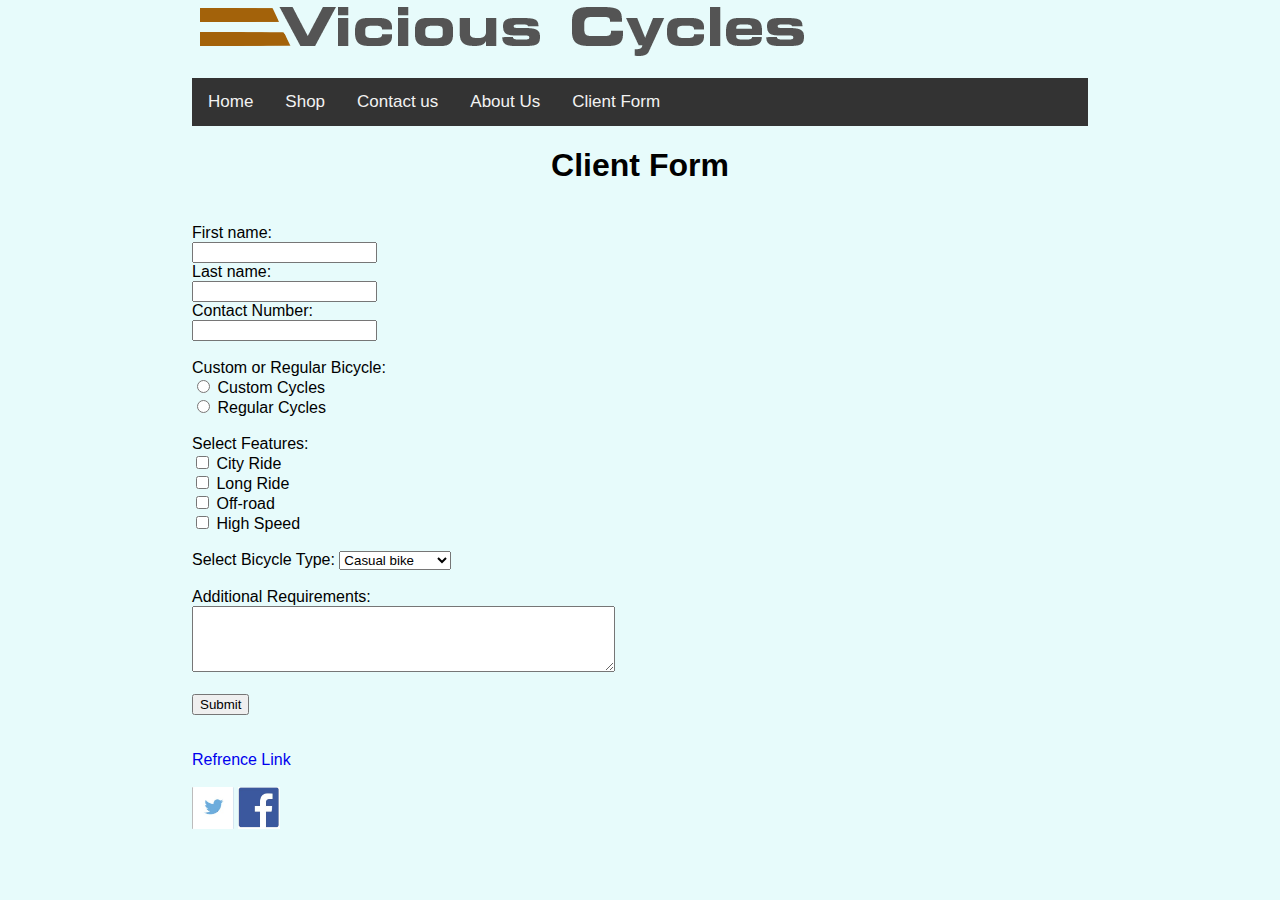
==== form.html @ a6679a3b "Add files via upload" ====
<!DOCTYPE html>
<html lang="en">

<head>
<meta charset="utf-8"/>
<link rel="stylesheet" href="CSS/recipe.css">
<title>Vicious Cycles</title>
<style>
    body
    {
        background-color: #E7FBFB;
    }




</style>




</head>  
<body>
   
<header>
<img src="images/Vicious-Cycle-Logo.png" alt="">
<br>
<br>
<div class="topnav">
    <a href="index.html">Home</a>
    <a href="#news">Shop</a>
    <a href="#contact">Contact us</a>
    <a href="#about">About Us</a>
    <a href="form.html">Client Form</a>
  </div>
<h1>Client Form</h1>
</header> 
<br>


<form action="/action_page.php">
    <label for="fname">First name:</label><br>
    <input type="text" id="fname" name="fname" ><br>
    <label for="lname">Last name:</label><br>
    <input type="text" id="lname" name="lname"><br>
    <label for="number">Contact Number:</label><br>
    <input type="text" id="number" name="number"><br>
    
    <br>
    <label for="cc">Custom or Regular Bicycle:</label>
    <br>
    <input type="radio" id="cc" name="cc" value="CustomCycles">
    <label for="cc">Custom Cycles</label><br>
    <input type="radio" id="rc" name="rc" value="RegularCycles">
    <label for="rc">Regular Cycles</label><br>
    <br>
    <label for="CityRide">Select Features:</label>
    <br>
    <input type="checkbox" id="CityRide" name="CityRide" value="CityRide">
    <label for="CityRide"> City Ride</label><br>
    <input type="checkbox" id="LongRide" name="LongRide" value="LongRide">
    <label for="LongRide"> Long Ride</label><br>
    <input type="checkbox" id="Off-road" name="Off-road" value="Off-road">
    <label for="Off-road"> Off-road</label><br>
    <input type="checkbox" id="HighSpeed" name="HighSpeed" value="HighSpeed">
    <label for="HighSpeed"> High Speed</label><br><br>
    
    <label for="Bicycle">Select Bicycle Type:</label>
    <select id="Bicycle" name="cars">
      <option value="volvo">Casual bike</option>
      <option value="saab">Mountain bikes</option>
      <option value="fiat">BMX bikes</option>
      
    </select>
    <br>
    <br>
    <label for="review">Additional Requirements:</label>
    <br>
    <textarea id="review" name="review" rows="4" cols="50">
   
    </textarea> 




    <br>
    <br>
    <input type="submit" value="Submit">
  </form>

    
<footer>
 
<br>
<br>
<a href="https://www.raleighusa.com/" target="_blank">Refrence Link</a>
<br>
<br>
<a href="https://twitter.com/i/flow/login"><img src="images/twitter-logo.jpg" alt="facebook" style="width:42px;height:42px;"></a>
<a href="https://www.facebook.com/"><img src="images/facebook-logo.jpg" alt="facebook" style="width:42px;height:42px;"></a>
<br>
<br>
</footer>
</body>

</html>
---- CSS/recipe.css ----
body{
    width:70%;
    background-color: #E7FBFB;
    margin:0 auto;
    font-family: Verdana, sans-serif;
    color: black;
    text-align: justify;
   }
   .topnav {
    overflow: hidden;
    background-color: #333;
  }
  
  .topnav a {
    float: left;
    color: #f2f2f2;
    text-align: center;
    padding: 14px 16px;
    text-decoration: none;
    font-size: 17px;
  }
  
  .topnav a:hover {
    background-color: #ddd;
    color: black;
  }
h1 {
    text-align:center;
    font-weight:bold;
    font-size: 2rem;
    color: black;
 
   }

   

   ul{
    font: italic;
    list-style-type: square;

   }
   ol{
    font: italic;
   
   }

   a{
       text-decoration: none;
   }
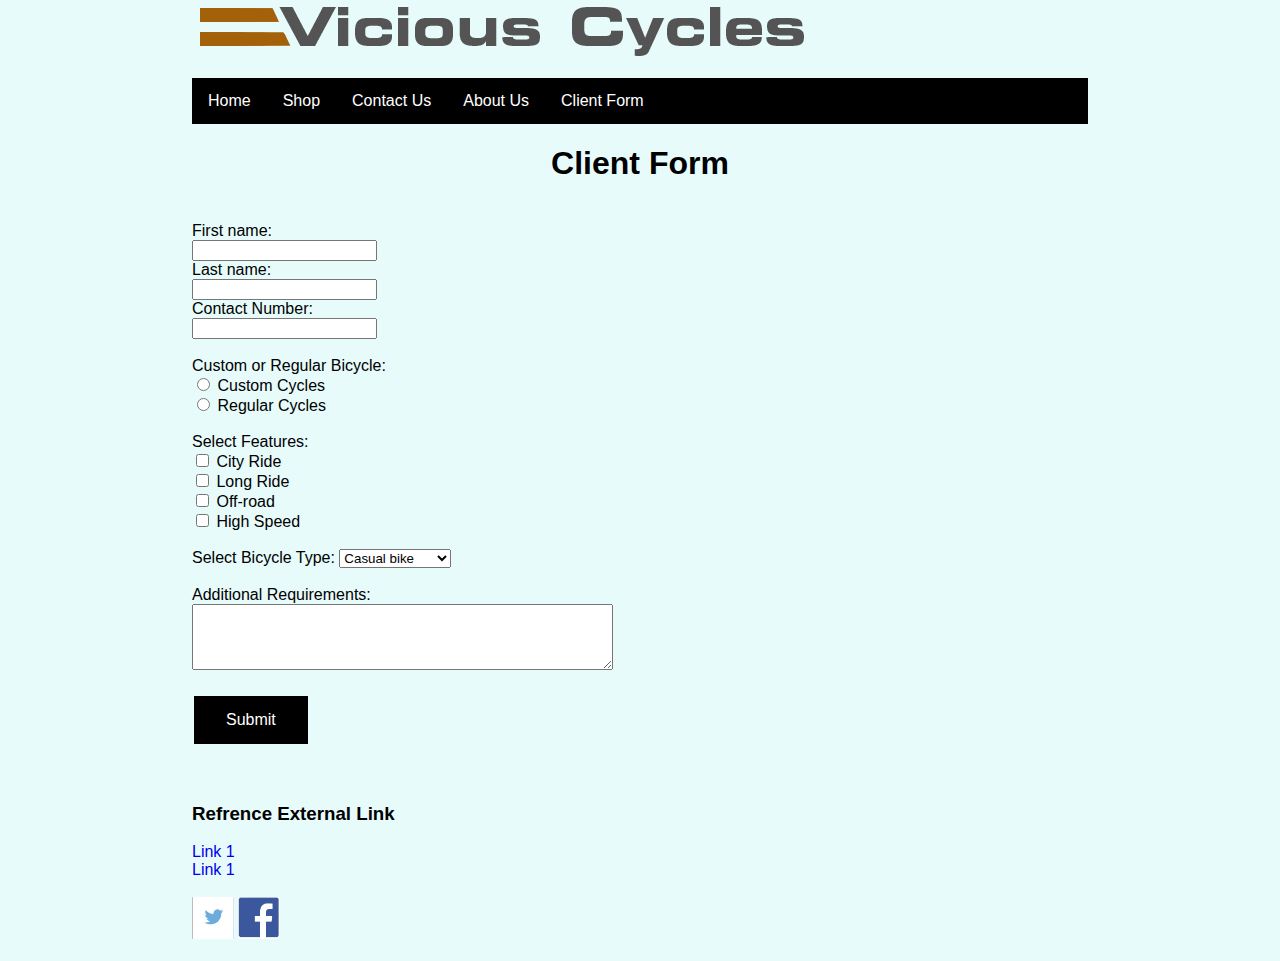
==== commit 811739df: "Add files via upload" ====
--- a/form.html
+++ b/form.html
@@ -26,13 +26,21 @@
 <img src="images/Vicious-Cycle-Logo.png" alt="">
 <br>
 <br>
-<div class="topnav">
-    <a href="index.html">Home</a>
-    <a href="#news">Shop</a>
-    <a href="#contact">Contact us</a>
-    <a href="#about">About Us</a>
-    <a href="form.html">Client Form</a>
-  </div>
+<div class="navbar">
+  <a href="index.html">Home</a>
+  <div class="dropdown">
+    <button class="dropbtn">Shop
+      <i class="fa fa-caret-down"></i>
+    </button>
+    <div class="dropdown-content">
+      <a href="cycles.html">Cycles</a>
+      <a href="accessories.html">Accessories</a>
+    </div>
+  </div> 
+  <a href="contact_us.html">Contact Us</a>
+  <a href="about_us.html">About Us</a>
+  <a href="form.html">Client Form</a>
+</div>
 <h1>Client Form</h1>
 </header> 
 <br>
@@ -85,7 +93,7 @@
 
     <br>
     <br>
-    <input type="submit" value="Submit">
+    <input type="submit" value="Submit" class="button">
   </form>
 
     
@@ -93,8 +101,9 @@
  
 <br>
 <br>
-<a href="https://www.raleighusa.com/" target="_blank">Refrence Link</a>
-<br>
+<h3>Refrence External Link</h3>
+<a href="https://www.raleighusa.com/" target="_blank">Link 1</a><br>
+<a href="https://www.trekbikes.com/" target="_blank">Link 1</a><br>
 <br>
 <a href="https://twitter.com/i/flow/login"><img src="images/twitter-logo.jpg" alt="facebook" style="width:42px;height:42px;"></a>
 <a href="https://www.facebook.com/"><img src="images/facebook-logo.jpg" alt="facebook" style="width:42px;height:42px;"></a>
--- a/CSS/recipe.css
+++ b/CSS/recipe.css
@@ -8,24 +8,9 @@
     color: black;
     text-align: justify;
    }
-   .topnav {
-    overflow: hidden;
-    background-color: #333;
-  }
+ 
   
-  .topnav a {
-    float: left;
-    color: #f2f2f2;
-    text-align: center;
-    padding: 14px 16px;
-    text-decoration: none;
-    font-size: 17px;
-  }
-  
-  .topnav a:hover {
-    background-color: #ddd;
-    color: black;
-  }
+
 h1 {
     text-align:center;
     font-weight:bold;
@@ -33,7 +18,9 @@
     color: black;
  
    }
-
+   label{
+     font:bold;
+   }
    
 
    ul{
@@ -49,6 +36,118 @@
    a{
        text-decoration: none;
    }
+
+
+   .button {
+    background-color: Black;
+    border: none;
+    color: white;
+    padding: 15px 32px;
+    text-align: center;
+    
+    display: inline-block;
+    font-size: 16px;
+    margin: 4px 2px;
+    
+  }
+
+  .image1
+  {
+    width:250px;
+    height:350px; 
+    display: block;
+    margin-left: auto;
+    margin-right: auto;
+    width: 50%;
+  
+  }
+  .image2
+  {
+    width:500px;
+    height:400px;
+    display: block;
+    margin-left: auto;
+    margin-right: auto;
+    width: 50%;
+  
+  }
+  .image3
+  {
+    width:800px;
+    height:400px;
+     display: block;
+    margin-left: auto;
+    margin-right: auto;
+    width: 50%;
+  }
+  .social
+  {
+    width:42px;
+    height:42px;
+  }
+  .text
+  {
+    text-align: center;
+  }
  
+  .logo2{
+    width:90px;
+    height:90px;
+    display: block;
+    margin-left: auto;
+    margin-right: auto;
+    width: 50%;
+  }
+   .navbar {
+    overflow: hidden;
+    background-color: black;
+  }
+  
+  .navbar a {
+    float: left;
+    font-size: 16px;
+    color: white;
+    text-align: center;
+    padding: 14px 16px;
+    text-decoration: none;
+  }
+  
+  .dropdown {
+    float: left;
+    overflow: hidden;
+  }
+  
+  .dropdown .dropbtn {
+    font-size: 16px;  
+    border: none;
+    outline: none;
+    color: white;
+    padding: 14px 16px;
+    background-color: inherit;
+    font-family: inherit;
+    margin: 0;
+  }
+  
+ 
+  
+  .dropdown-content {
+    display: none;
+    position: absolute;
+    background-color: #f9f9f9;
+  }
+  
+  .dropdown-content a {
+    float: none;
+    color: black;
+    padding: 12px 16px;
+    text-decoration: none;
+    display: block;
+    text-align: left;
+  }
+  
+  
+  
+  .dropdown:hover .dropdown-content {
+    display: block;
+  }
 
-  